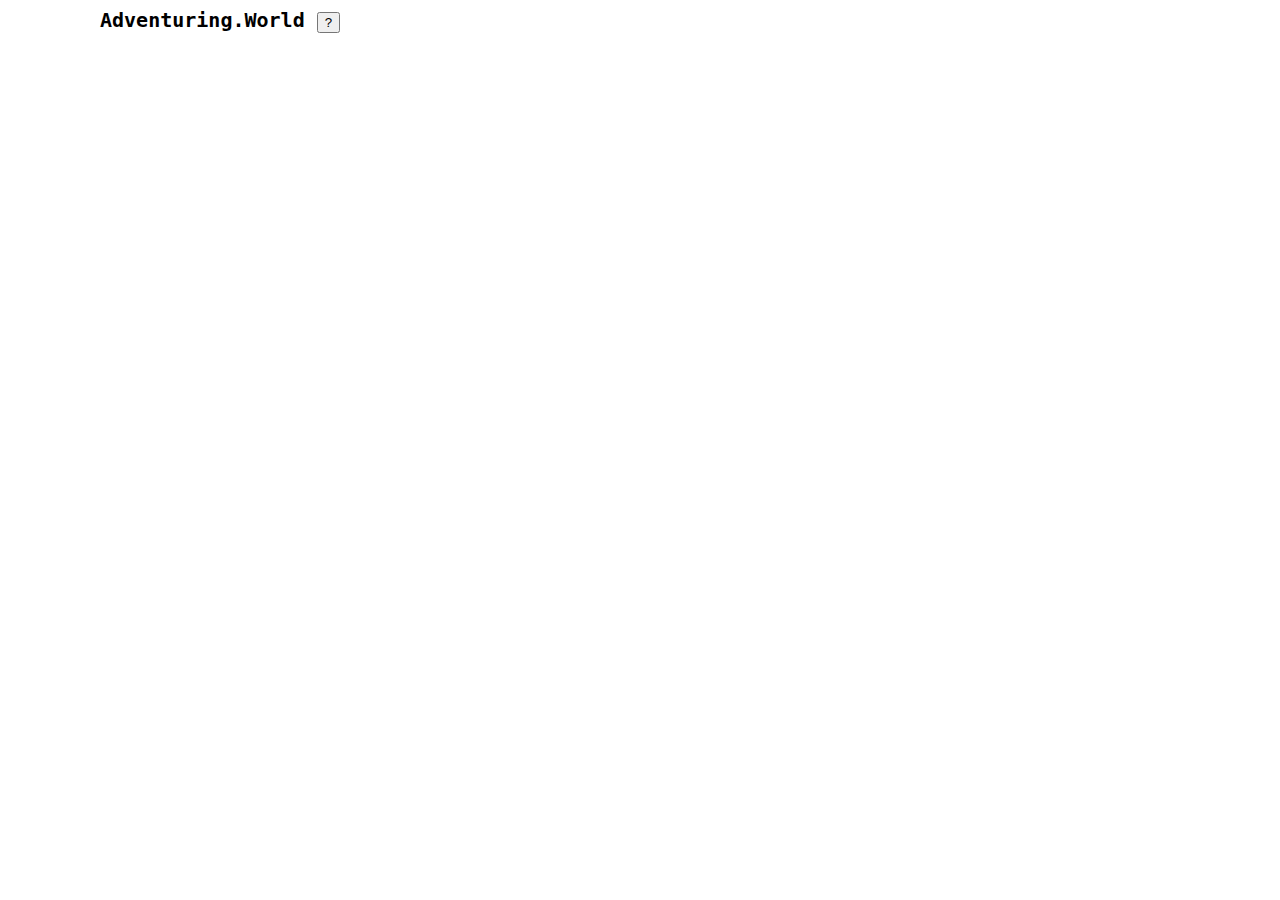
==== index.html @ 6d91d867 "fucking shit up" ====
<!DOCTYPE html>
<html>
<head>
    <link rel="stylesheet" type="text/css" href="style.css" />
    <title>Adventuring.World - I've been here!</title>
    <script src="https://ajax.googleapis.com/ajax/libs/jquery/2.1.1/jquery.min.js"></script>
    <script type="text/javascript" src="googlesheet.js"></script>   
    <script src="https://spreadsheets.google.com/feeds/cells/1QxoFD58eRe7d_fsq3dXeniA_1UExE4RAYfVhSB24WSI/1/public/values?alt=json-in-script&callback=doData"></script>

    <!-- Scripts for Mapbox-->
    <script src='https://api.mapbox.com/mapbox-gl-js/v1.0.0/mapbox-gl.js'></script>
<link href='https://api.mapbox.com/mapbox-gl-js/v1.0.0/mapbox-gl.css' rel='stylesheet' />

</head>

<body>
    <div id="wrapper">
        <h1 class="map-h1">Adventuring.World <button id="myBtn">?</button></h1>
        <div id="map">
               
        </div>
        
    </div>

<!--mapbox script-->
<script src="mymapbox.js" />
      <script>
      $(window).on("load", function(){
      addMap()
      });
      </script>
</script>

<!-- Trigger/Open The Modal -->
<!-- The Modal -->
<div id="myModal" class="modal">

  <!-- Modal content -->
  <div class="modal-content">
    <span class="close">&times;</span>
    <h2>What is this all about?</h2>
    <p>Adventuring.World was heavily inspired by such cool sites like 
        http://anomalily.world/ and all the cool folks I met at the <a href="https://indieweb.org/2019">Indie Web Summit 2019</a>.</p>
    <p>This project is still underway and will be slowly updated as I learn more about Javascript and other front end web technologies.
    </p>
    <p><a href="mailto:hello@adventuring.world">Tomas</a> </p>
  </div>

</div>

<div>

<script>
        // Get the modal
        var modal = document.getElementById("myModal");
        
        // Get the button that opens the modal
        var btn = document.getElementById("myBtn");
        
        // Get the <span> element that closes the modal
        var span = document.getElementsByClassName("close")[0];
        
        // When the user clicks the button, open the modal 
        btn.onclick = function() {
          modal.style.display = "block";
        }
        
        // When the user clicks on <span> (x), close the modal
        span.onclick = function() {
          modal.style.display = "none";
        }
        
        // When the user clicks anywhere outside of the modal, close it
        window.onclick = function(event) {
          if (event.target == modal) {
            modal.style.display = "none";
          }
        }
    </script>
</body>

</html>
---- style.css ----
html {
    height: 100%;
    padding: 0px;
    margin: 0px;
}

body {
    min-height: 100%;
    padding: 0px;
    margin: 0px;
}


.map-h1 {
    font-family: monospace;
    font-size: 20px;
    z-index: 100;
    position: absolute;
    left: 100px;
    top: 8px;
    margin: auto;
}

#wrapper {
    padding: 0px;
    margin: 0px;
    height: 100%;
    width: 100%;
    display: flex;
}


#map {
    padding: 0px;
    margin: 0px;
    width: 100%;
    height: 100%;
    z-index: 1;
    display: block;
}

#list-panel {
    width: 350px;
    padding: 0px;
    z-index: 2;
    min-height: 100%;
    overflow: scroll;
    border: 1px solid black;
}

#embed {
    min-width: 100%;
    position: absolute; 
    height: 100%;
    border: none;
}

.list-cards ul {
    background-color: #ebebc6;
    width: 240px;
    list-style: none;
    padding: 5px 5px 5px 5px;
    margin: 10px 25px 0px 5px;
    border-radius: 5px;
    border: 1px solid gray;
    box-shadow: -1px 1px 1px 1px gray;
}

ul:hover {
    background-color: #dcdcdc;
}

ul :active {
    background-color: blue;
}

.list-cards li {
    font-family: monospace;
    font-size: 14px;
    line-height: 16px;
    white-space: nowrap;
    overflow: hidden;
    text-overflow: ellipsis;
}

/* The Modal (background) */
.modal {
    display: none; /* Hidden by default */
    position: fixed; /* Stay in place */
    z-index: 3; /* Sit on top */
    padding-top: 100px; /* Location of the box */
    left: 0;
    top: 0;
    width: 100%; /* Full width */
    height: 100%; /* Full height */
    overflow: auto; /* Enable scroll if needed */
    background-color: rgb(0,0,0); /* Fallback color */
    background-color: rgba(0,0,0,0.4); /* Black w/ opacity */
  }
  
  /* Modal Content */
  .modal-content {
    background-color: #fefefe;
    margin: auto;
    padding: 20px;
    border: 1px solid #888;
    width: 80%;
  }
  
  /* The Close Button */
  .close {
    color: #aaaaaa;
    float: right;
    font-size: 28px;
    font-weight: bold;
  }
  
  .close:hover,
  .close:focus {
    color: #000;
    text-decoration: none;
    cursor: pointer;
  }


  /* About Page Styling */

.about-card {
    border: 1px solid black;
    width: 700px;
    margin: auto;
    padding: 20px;
    display: block;
    
}

.about h1 {
    font-size: 24px;
    font-family: monospace;
    display: block;
}

.about h2 {
    font-size: 18px;
    font-family: monospace;
}
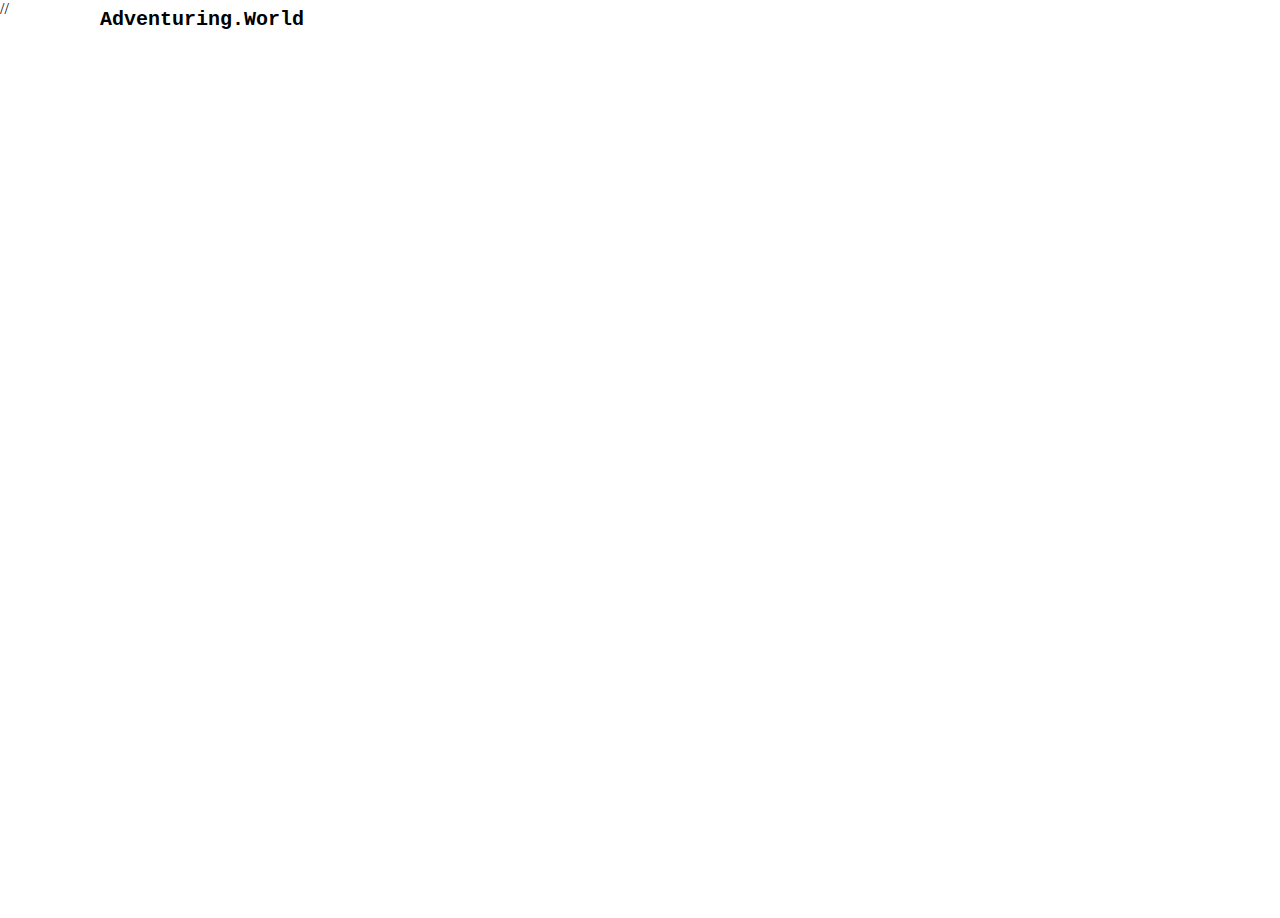
==== commit a93fc5af: "adding markers, tons of refactoring, cleanup" ====
--- a/index.html
+++ b/index.html
@@ -1,82 +1,45 @@
 <!DOCTYPE html>
 <html>
 <head>
-    <link rel="stylesheet" type="text/css" href="style.css" />
-    <title>Adventuring.World - I've been here!</title>
+    <meta charset="UTF-8">
+    <meta name="viewport" content="width=device-width, initial-scale=1.0">
+    <link rel="stylesheet" type="text/css" href="stylesheets/style.css" />
+    
     <script src="https://ajax.googleapis.com/ajax/libs/jquery/2.1.1/jquery.min.js"></script>
-    <script type="text/javascript" src="googlesheet.js"></script>   
-    <script src="https://spreadsheets.google.com/feeds/cells/1QxoFD58eRe7d_fsq3dXeniA_1UExE4RAYfVhSB24WSI/1/public/values?alt=json-in-script&callback=doData"></script>
+    // <script src="https://spreadsheets.google.com/feeds/cells/1QxoFD58eRe7d_fsq3dXeniA_1UExE4RAYfVhSB24WSI/1/public/values?alt=json-in-script&callback=doData"></script>
+    <script type="text/javascript" src="scripts/googlesheet.js"></script>
+    
+    <link href="https://api.mapbox.com/mapbox-gl-js/v1.0.0/mapbox-gl.css" rel="stylesheet" />
+    <script src="https://api.mapbox.com/mapbox-gl-js/v1.0.0/mapbox-gl.js"></script>
+    <script src="scripts/mymapbox.js"></script>
 
-    <!-- Scripts for Mapbox-->
-    <script src='https://api.mapbox.com/mapbox-gl-js/v1.0.0/mapbox-gl.js'></script>
-<link href='https://api.mapbox.com/mapbox-gl-js/v1.0.0/mapbox-gl.css' rel='stylesheet' />
-
+<title>Adventuring.World - Ive been here!</title>
 </head>
 
 <body>
     <div id="wrapper">
-        <h1 class="map-h1">Adventuring.World <button id="myBtn">?</button></h1>
+        <h1 class="map-h1">Adventuring.World</h1>
         <div id="map">
-               
         </div>
-        
+        <div id="list-panel">
+            <div id="data">
+            </div>
+        </div>
     </div>
 
 <!--mapbox script-->
-<script src="mymapbox.js" />
-      <script>
-      $(window).on("load", function(){
-      addMap()
-      });
-      </script>
-</script>
+    <script>
+        $(window).on("load", function(){
+            addMap();
+        });
+    </script>
 
-<!-- Trigger/Open The Modal -->
-<!-- The Modal -->
-<div id="myModal" class="modal">
+<!-- get lat longs from spreadsheet -->
+    <script>
+        
+    </script>
 
-  <!-- Modal content -->
-  <div class="modal-content">
-    <span class="close">&times;</span>
-    <h2>What is this all about?</h2>
-    <p>Adventuring.World was heavily inspired by such cool sites like 
-        http://anomalily.world/ and all the cool folks I met at the <a href="https://indieweb.org/2019">Indie Web Summit 2019</a>.</p>
-    <p>This project is still underway and will be slowly updated as I learn more about Javascript and other front end web technologies.
-    </p>
-    <p><a href="mailto:hello@adventuring.world">Tomas</a> </p>
-  </div>
-
-</div>
-
-<div>
-
-<script>
-        // Get the modal
-        var modal = document.getElementById("myModal");
-        
-        // Get the button that opens the modal
-        var btn = document.getElementById("myBtn");
-        
-        // Get the <span> element that closes the modal
-        var span = document.getElementsByClassName("close")[0];
-        
-        // When the user clicks the button, open the modal 
-        btn.onclick = function() {
-          modal.style.display = "block";
-        }
-        
-        // When the user clicks on <span> (x), close the modal
-        span.onclick = function() {
-          modal.style.display = "none";
-        }
-        
-        // When the user clicks anywhere outside of the modal, close it
-        window.onclick = function(event) {
-          if (event.target == modal) {
-            modal.style.display = "none";
-          }
-        }
-    </script>
+    
 </body>
 
 </html>--- a/stylesheets/style.css
+++ b/stylesheets/style.css
@@ -0,0 +1,179 @@
+/* TODO: Create a 'Dark' theme that the user can switch */
+
+
+html {
+    height: 100%;
+    padding: 0px;
+    margin: 0px;
+}
+
+body {
+    min-height: 100%;
+    padding: 0px;
+    margin: 0px;
+}
+
+
+.map-h1 {
+    font-family: monospace;
+    font-size: 20px;
+    z-index: 100;
+    position: absolute;
+    left: 100px;
+    top: 8px;
+    margin: auto;
+}
+
+#wrapper {
+    width: 100%;
+    height: 100%;
+    padding: 0px;
+    margin: 0px;
+    display: flex;
+}
+
+
+#map {
+    position: absolute;
+    padding: 0px;
+    margin: 0px;
+    width: 100%;
+    height: 100%;
+}
+
+#list-panel {
+    position: absolute;
+    right: 0px;
+    width: 300px;
+    padding: 0px;
+    z-index: 2;
+    height: 100%;
+    border: 0px solid black;
+    overflow: auto;
+}
+
+#embed {
+    min-width: 100%;
+    position: absolute;
+    height: 100%;
+    border: none;
+}
+
+ul {
+    background-color: #ebebc6;
+    width: 240px;
+    list-style: none;
+    padding: 5px 5px 5px 5px;
+    margin: 10px 25px 0px 5px;
+    border-radius: 5px;
+    border: 1px solid gray;
+    box-shadow: -1px 1px 1px 1px gray;
+}
+
+ul:hover {
+    background-color: #dcdcdc;
+}
+
+ul :active {
+    background-color: blue;
+}
+
+li {
+    font-family: monospace;
+    font-size: 14px;
+    line-height: 16px;
+    white-space: nowrap;
+    overflow: hidden;
+    text-overflow: ellipsis;
+}
+
+/* The Modal (background) */
+.modal {
+    display: none; /* Hidden by default */
+    position: fixed; /* Stay in place */
+    z-index: 3; /* Sit on top */
+    padding-top: 100px; /* Location of the box */
+    left: 0;
+    top: 0;
+    width: 100%; /* Full width */
+    height: 100%; /* Full height */
+    overflow: auto; /* Enable scroll if needed */
+    background-color: rgb(0,0,0); /* Fallback color */
+    background-color: rgba(0,0,0,0.4); /* Black w/ opacity */
+  }
+
+  /* Modal Content */
+  .modal-content {
+    background-color: #fefefe;
+    margin: auto;
+    padding: 20px;
+    border: 1px solid #888;
+    width: 80%;
+  }
+
+  /* The Close Button */
+  .close {
+    color: #aaaaaa;
+    float: right;
+    font-size: 28px;
+    font-weight: bold;
+  }
+
+  .close:hover,
+  .close:focus {
+    color: #000;
+    text-decoration: none;
+    cursor: pointer;
+  }
+
+  @media (max-width: 700px) {
+    #wrapper {
+
+    }
+
+    #map {
+        position: fixed;
+        top: 0px;
+        width: 100%;
+        height: 55%;
+    }
+
+    #list-panel {
+        position: fixed;
+        top: 55%;
+        width: 100%;
+        padding: 0px;
+
+        border: 0px solid black;
+        overflow: scroll;
+    }
+
+    ul {
+        background-color: #ebebc6;
+        width: 96%;
+        list-style: none;
+        padding: 5px 5px 5px 5px;
+        margin: 3px 0px 0px 3px;
+        border-radius: 3px;
+        border: 1px solid gray;
+        box-shadow: -1px 1px 1px 1px gray;
+    }
+
+    ul:hover {
+        background-color: #dcdcdc;
+    }
+
+    ul :active {
+        background-color: blue;
+    }
+
+    li {
+        width: 96%;
+        font-family: monospace;
+        font-size: 14px;
+        line-height: 18px;
+        white-space: nowrap;
+        overflow: hidden;
+        text-overflow: ellipsis;
+    }
+}
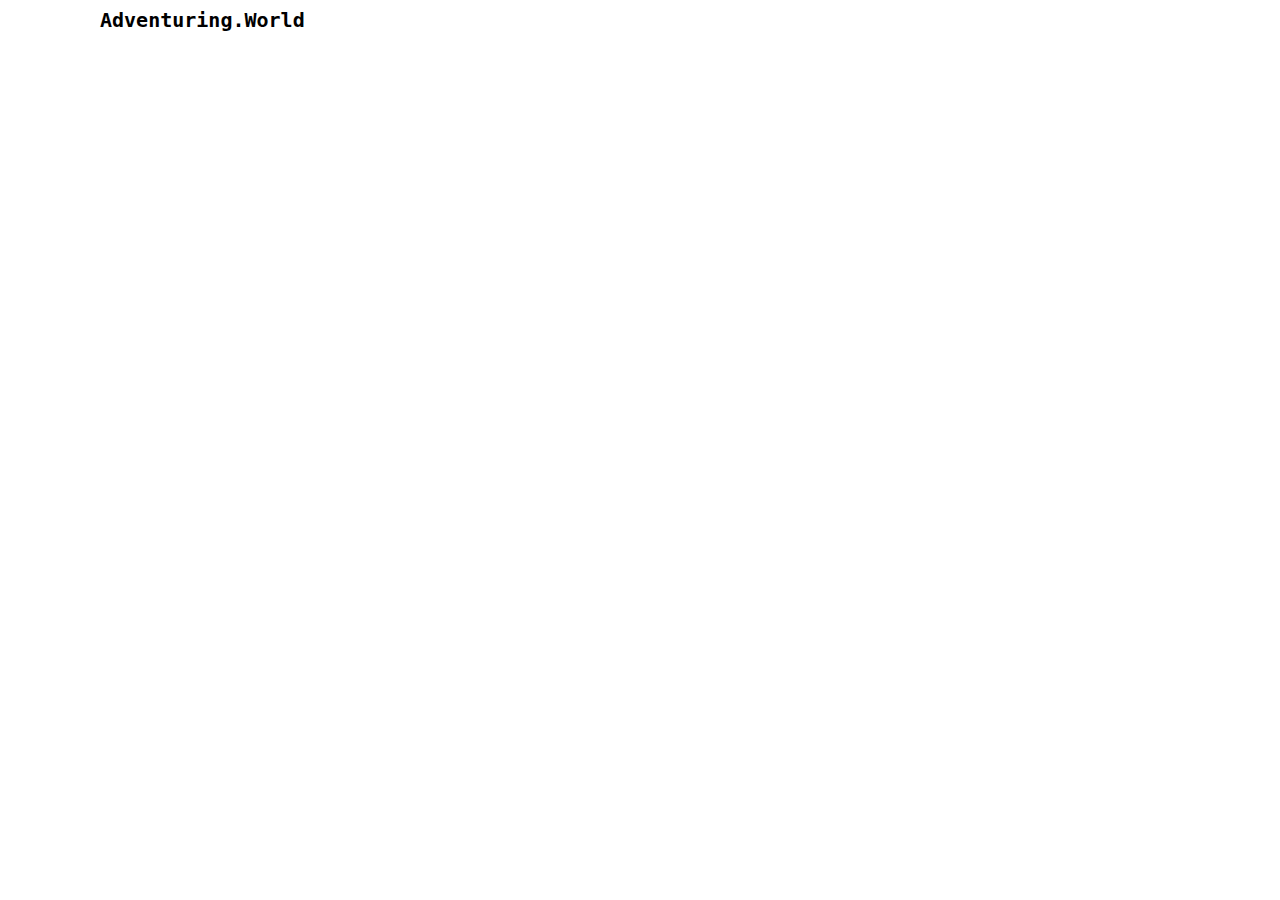
==== commit 3bed1be6: "up to date" ====
--- a/index.html
+++ b/index.html
@@ -4,11 +4,8 @@
     <meta charset="UTF-8">
     <meta name="viewport" content="width=device-width, initial-scale=1.0">
     <link rel="stylesheet" type="text/css" href="stylesheets/style.css" />
-    
-    <script src="https://ajax.googleapis.com/ajax/libs/jquery/2.1.1/jquery.min.js"></script>
-    // <script src="https://spreadsheets.google.com/feeds/cells/1QxoFD58eRe7d_fsq3dXeniA_1UExE4RAYfVhSB24WSI/1/public/values?alt=json-in-script&callback=doData"></script>
-    <script type="text/javascript" src="scripts/googlesheet.js"></script>
-    
+
+
     <link href="https://api.mapbox.com/mapbox-gl-js/v1.0.0/mapbox-gl.css" rel="stylesheet" />
     <script src="https://api.mapbox.com/mapbox-gl-js/v1.0.0/mapbox-gl.js"></script>
     <script src="scripts/mymapbox.js"></script>
@@ -36,10 +33,10 @@
 
 <!-- get lat longs from spreadsheet -->
     <script>
-        
+
     </script>
 
-    
+
 </body>
 
 </html>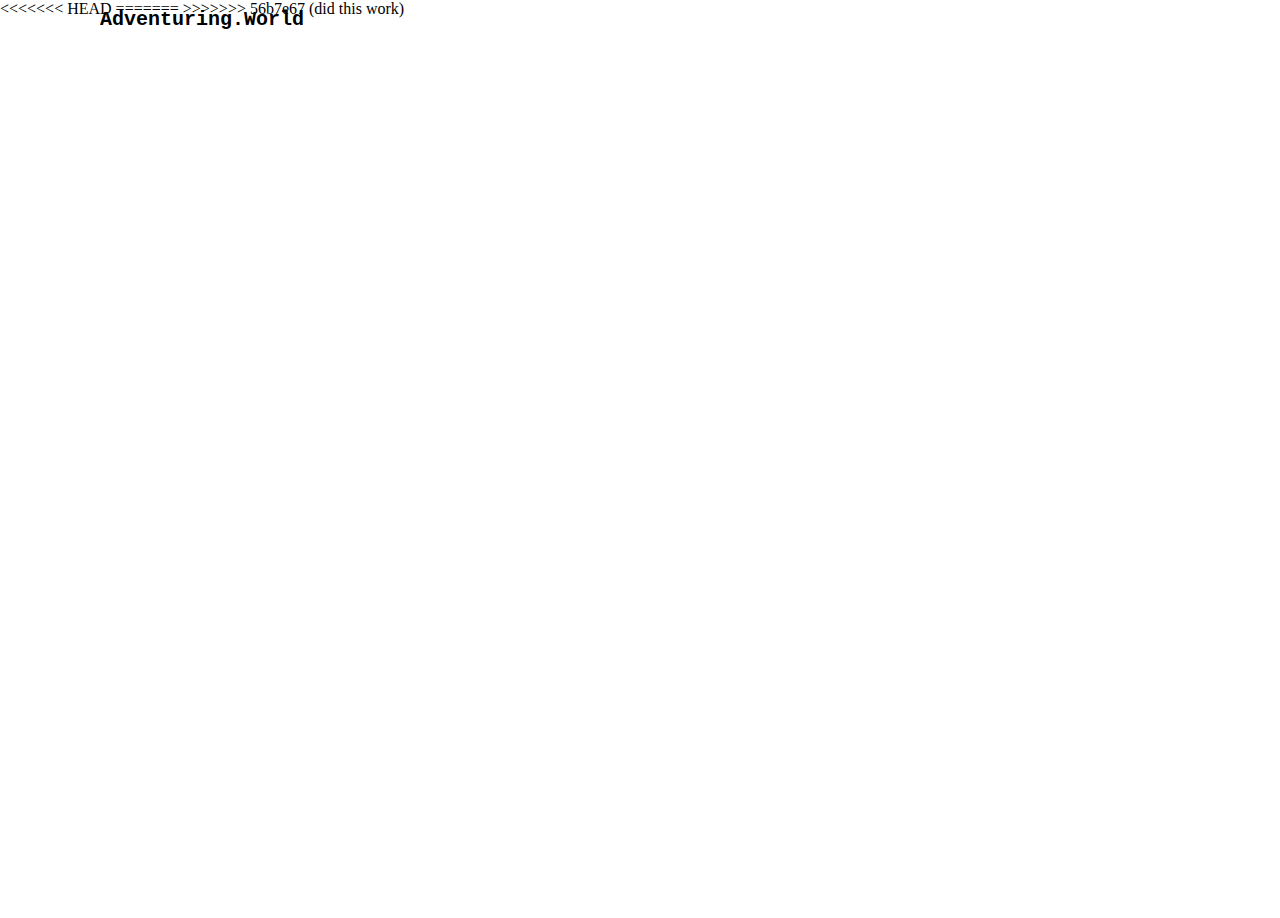
==== commit 4004827e: "resolving?" ====
--- a/index.html
+++ b/index.html
@@ -5,6 +5,12 @@
     <meta name="viewport" content="width=device-width, initial-scale=1.0">
     <link rel="stylesheet" type="text/css" href="stylesheets/style.css" />
 
+<<<<<<< HEAD
+=======
+    <script src="https://ajax.googleapis.com/ajax/libs/jquery/2.1.1/jquery.min.js"></script>
+    <script src="https://spreadsheets.google.com/feeds/cells/1QxoFD58eRe7d_fsq3dXeniA_1UExE4RAYfVhSB24WSI/1/public/values?alt=json-in-script&callback=doData"></script>
+    <script type="text/javascript" src="scripts/googlesheet.js"></script>
+>>>>>>> 56b7e67 (did this work)
 
     <link href="https://api.mapbox.com/mapbox-gl-js/v1.0.0/mapbox-gl.css" rel="stylesheet" />
     <script src="https://api.mapbox.com/mapbox-gl-js/v1.0.0/mapbox-gl.js"></script>
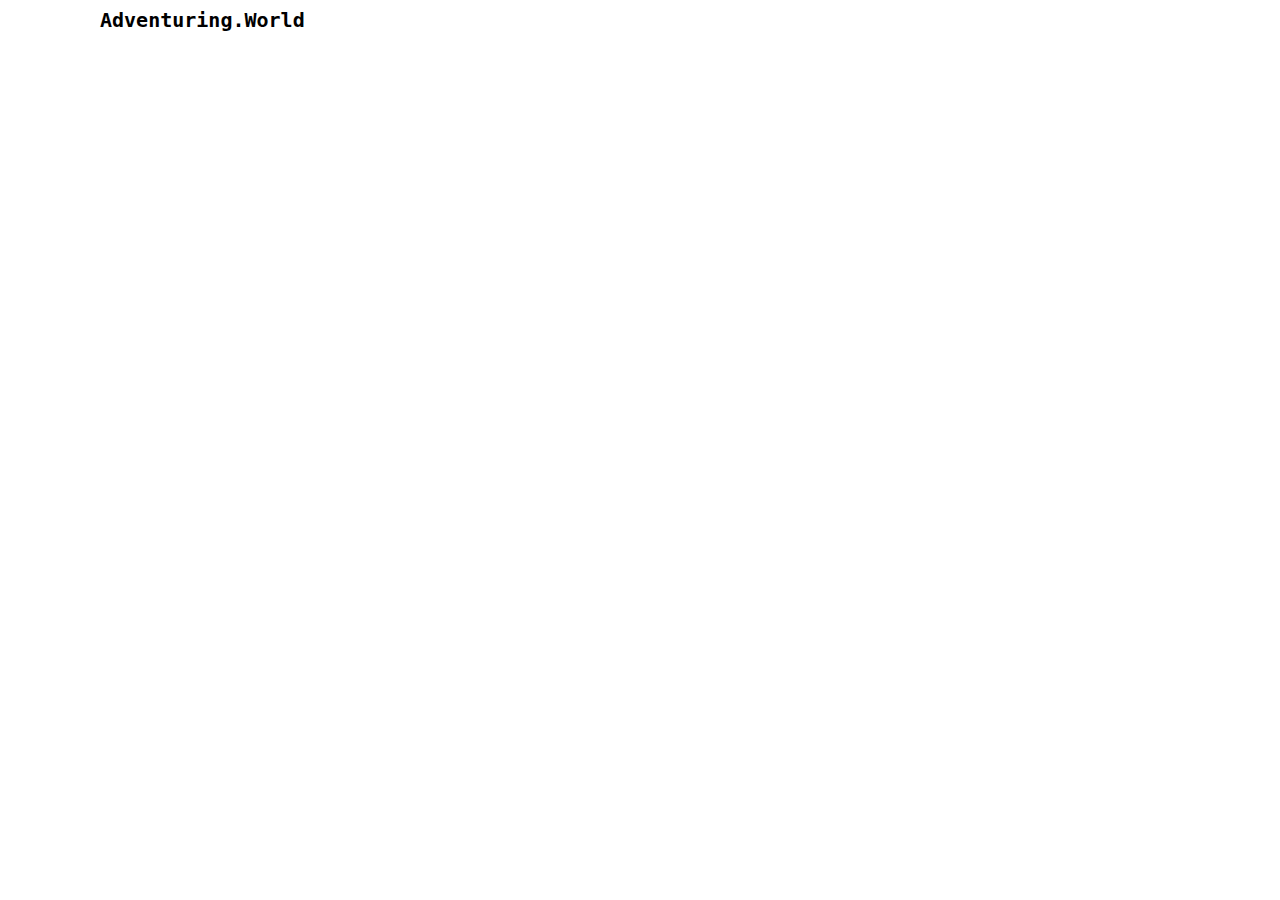
==== commit 33db85ed: "fixed again" ====
--- a/index.html
+++ b/index.html
@@ -4,13 +4,10 @@
     <meta charset="UTF-8">
     <meta name="viewport" content="width=device-width, initial-scale=1.0">
     <link rel="stylesheet" type="text/css" href="stylesheets/style.css" />
-
-<<<<<<< HEAD
-=======
     <script src="https://ajax.googleapis.com/ajax/libs/jquery/2.1.1/jquery.min.js"></script>
     <script src="https://spreadsheets.google.com/feeds/cells/1QxoFD58eRe7d_fsq3dXeniA_1UExE4RAYfVhSB24WSI/1/public/values?alt=json-in-script&callback=doData"></script>
     <script type="text/javascript" src="scripts/googlesheet.js"></script>
->>>>>>> 56b7e67 (did this work)
+
 
     <link href="https://api.mapbox.com/mapbox-gl-js/v1.0.0/mapbox-gl.css" rel="stylesheet" />
     <script src="https://api.mapbox.com/mapbox-gl-js/v1.0.0/mapbox-gl.js"></script>
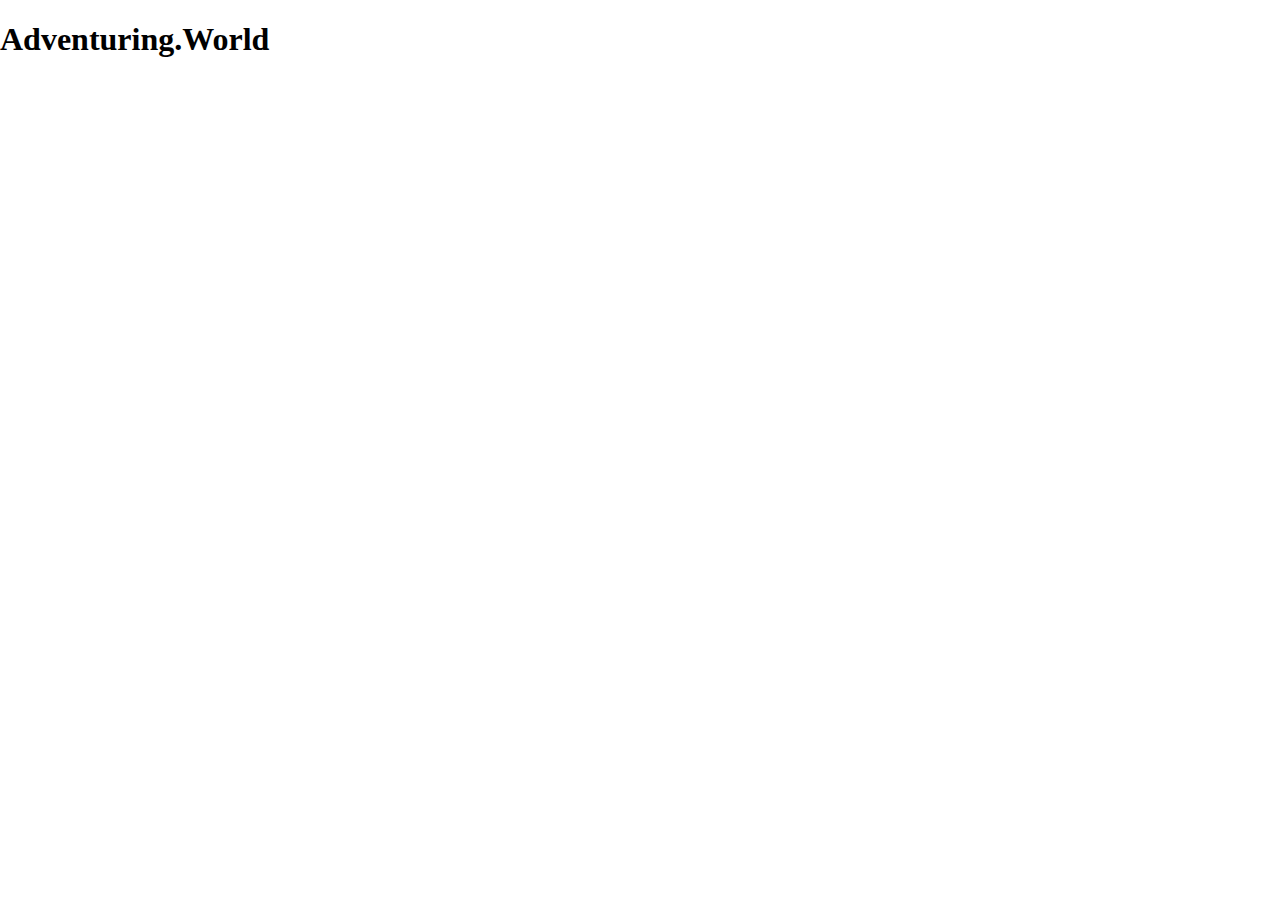
==== commit b682f45e: "rewrite started" ====
--- a/index.html
+++ b/index.html
@@ -3,43 +3,40 @@
 <head>
     <meta charset="UTF-8">
     <meta name="viewport" content="width=device-width, initial-scale=1.0">
+
     <link rel="stylesheet" type="text/css" href="stylesheets/style.css" />
-    <script src="https://ajax.googleapis.com/ajax/libs/jquery/2.1.1/jquery.min.js"></script>
-    <script src="https://spreadsheets.google.com/feeds/cells/1QxoFD58eRe7d_fsq3dXeniA_1UExE4RAYfVhSB24WSI/1/public/values?alt=json-in-script&callback=doData"></script>
-    <script type="text/javascript" src="scripts/googlesheet.js"></script>
+    <script src="scripts/mymapbox.js"></script>
 
 
-    <link href="https://api.mapbox.com/mapbox-gl-js/v1.0.0/mapbox-gl.css" rel="stylesheet" />
-    <script src="https://api.mapbox.com/mapbox-gl-js/v1.0.0/mapbox-gl.js"></script>
-    <script src="scripts/mymapbox.js"></script>
+    <script src='https://api.mapbox.com/mapbox-gl-js/v2.14.1/mapbox-gl.js'></script>
+    <link href='https://api.mapbox.com/mapbox-gl-js/v2.14.1/mapbox-gl.css' rel='stylesheet' />
+    
 
-<title>Adventuring.World - Ive been here!</title>
+
+<title>Adventuring.World - I've been here!</title>
 </head>
 
 <body>
     <div id="wrapper">
-        <h1 class="map-h1">Adventuring.World</h1>
-        <div id="map">
-        </div>
-        <div id="list-panel">
-            <div id="data">
-            </div>
-        </div>
+        <h1 style="z-index: 2;">Adventuring.World</h1>
+        <div id='map' style="width: 100%; height:100%"></div>
+        <script>
+        mapboxgl.accessToken = 'pk.eyJ1IjoidG9tYXMtcXVpbm9uZXMiLCJhIjoiY2w5amZlM3E0MDI0YTQwcGh4b2hmeDYzZSJ9.Wt_M7K6EzoCkWzakMYH3cw';
+        const map = new mapboxgl.Map({
+        container: 'map', // container ID
+        style: 'mapbox://styles/mapbox/streets-v12', // style URL
+        center: [-97.238048, 40.068498], // starting position [lng, lat]
+        zoom: 4, // starting zoom
+        projection: "mercator",
+        attributionControl: true,
+
+        });
+        </script>
+
+        
     </div>
 
-<!--mapbox script-->
-    <script>
-        $(window).on("load", function(){
-            addMap();
-        });
-    </script>
-
-<!-- get lat longs from spreadsheet -->
-    <script>
-
-    </script>
 
 
 </body>
-
 </html>